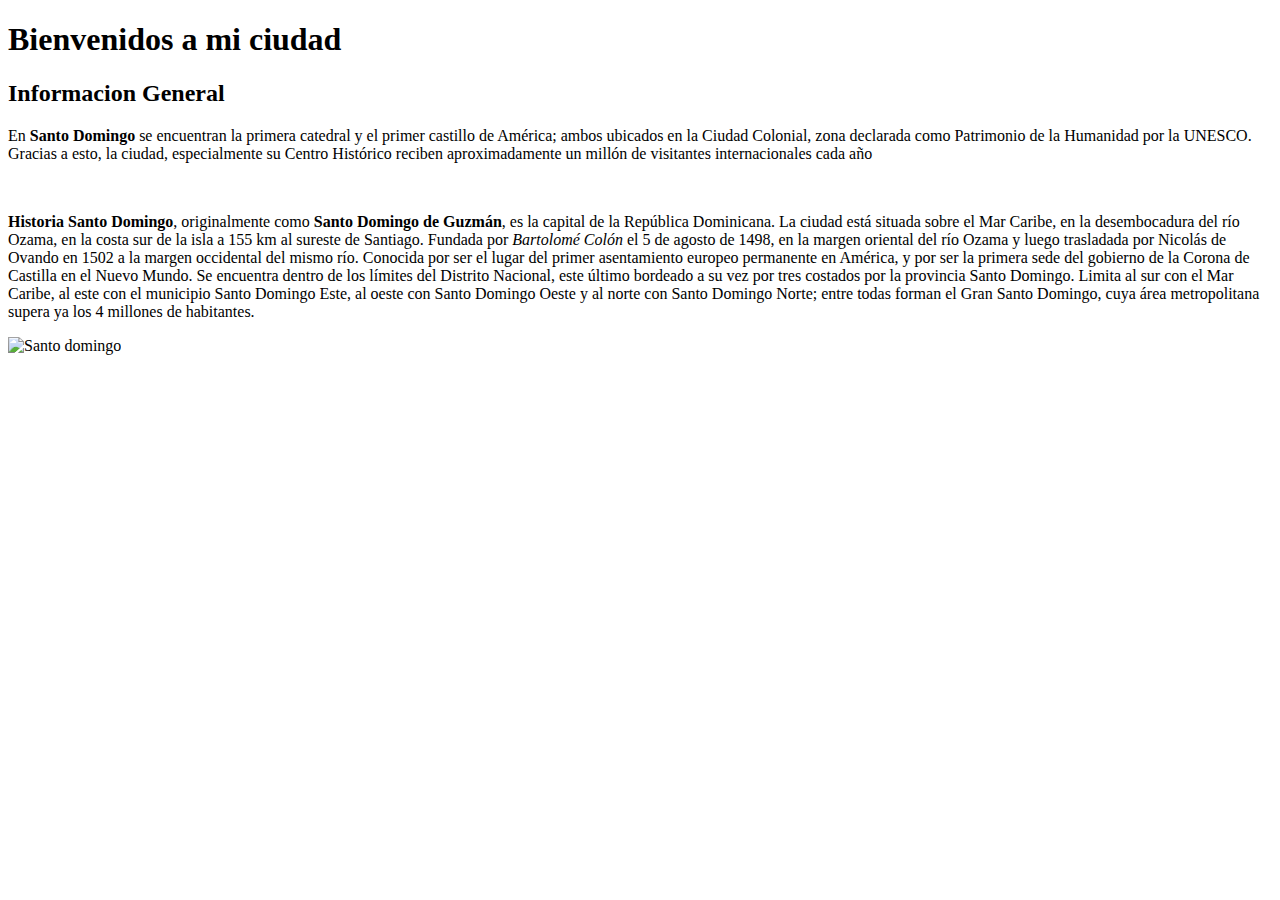
==== html/index.html @ d8ebcdcb "actualizado" ====
<!DOCTYPE html>
<html lang="en">
  <head>
    <meta charset="UTF-8" />
    <meta name="viewport" content="width=device-width, initial-scale=1.0" />
    <title>Santo Domingo</title>
  </head>
  <body>
    <h1>Bienvenidos a mi ciudad</h1>
    <h2>Informacion General</h2>

    <main>
      <p>
        En <strong>Santo Domingo</strong> se encuentran la primera catedral y el
        primer castillo de América; ambos ubicados en la Ciudad Colonial, zona
        declarada como Patrimonio de la Humanidad por la UNESCO. Gracias a esto,
        la ciudad, especialmente su Centro Histórico reciben aproximadamente un
        millón de visitantes internacionales cada año
      </p>
      <br />
      <p>
        <strong>Historia</strong>
        <strong>Santo Domingo</strong>, originalmente como
        <strong>Santo Domingo de Guzmán</strong>, es la capital de la República
        Dominicana. La ciudad está situada sobre el Mar Caribe, en la
        desembocadura del río Ozama, en la costa sur de la isla a 155 km al
        sureste de Santiago. Fundada por <i>Bartolomé Colón</i> el 5 de agosto
        de 1498, en la margen oriental del río Ozama y luego trasladada por
        Nicolás de Ovando en 1502 a la margen occidental del mismo río. Conocida
        por ser el lugar del primer asentamiento europeo permanente en América,
        y por ser la primera sede del gobierno de la Corona de Castilla en el
        Nuevo Mundo. Se encuentra dentro de los límites del Distrito Nacional,
        este último bordeado a su vez por tres costados por la provincia Santo
        Domingo. Limita al sur con el Mar Caribe, al este con el municipio Santo
        Domingo Este, al oeste con Santo Domingo Oeste y al norte con Santo
        Domingo Norte; entre todas forman el Gran Santo Domingo, cuya área
        metropolitana supera ya los 4 millones de habitantes.
      </p>
      
    </main>
    <img
        src="https://www.visitcentroamerica.com/wp-content/uploads/2021/06/av-winston-churchill-santo-domingo-centroamerica.jpg"
      alt="Santo domingo" title="Imagen de santo domingo"/>
  </body>
</html>
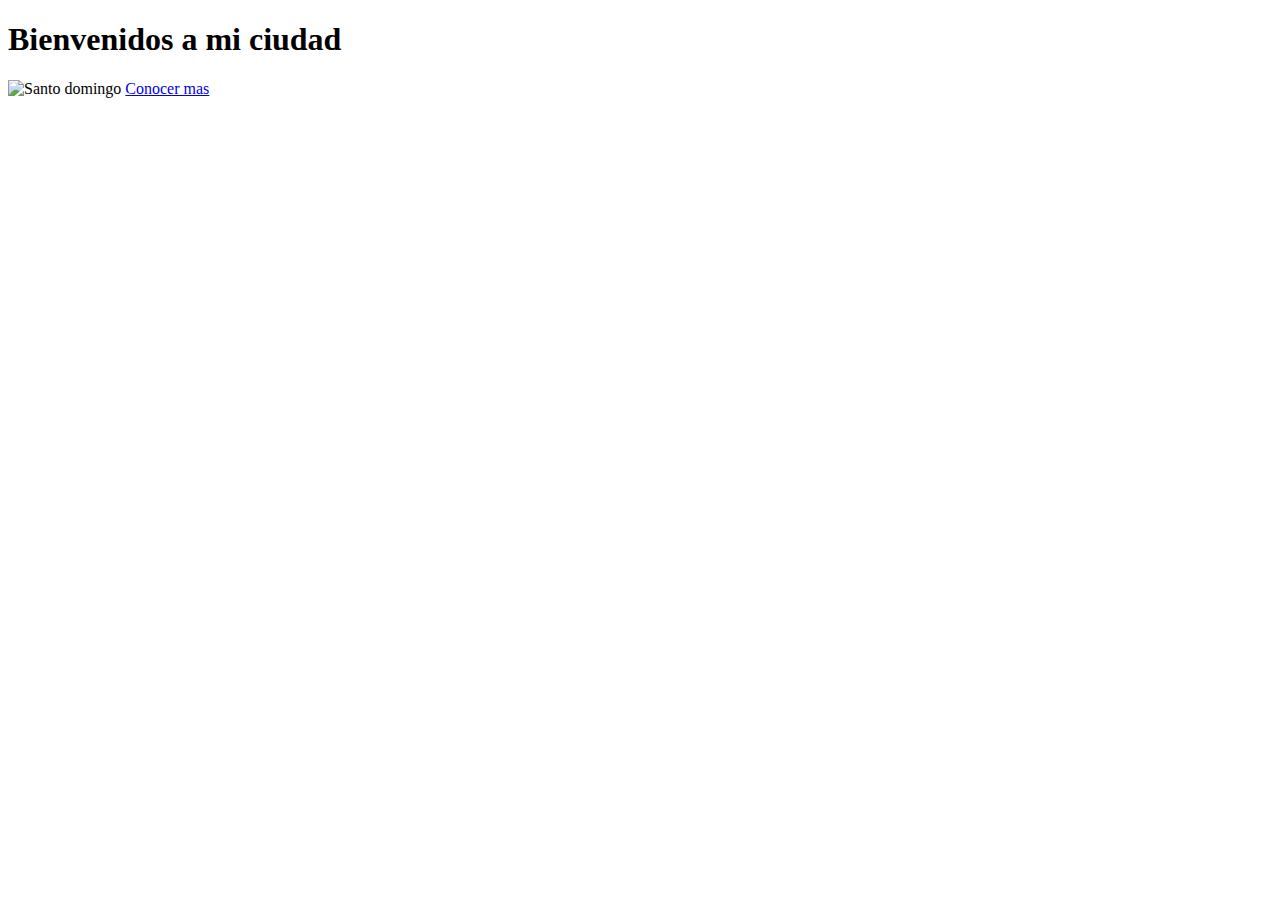
==== commit 87df3f8a: "jueves" ====
--- a/html/index.html
+++ b/html/index.html
@@ -7,39 +7,10 @@
   </head>
   <body>
     <h1>Bienvenidos a mi ciudad</h1>
-    <h2>Informacion General</h2>
-
-    <main>
-      <p>
-        En <strong>Santo Domingo</strong> se encuentran la primera catedral y el
-        primer castillo de América; ambos ubicados en la Ciudad Colonial, zona
-        declarada como Patrimonio de la Humanidad por la UNESCO. Gracias a esto,
-        la ciudad, especialmente su Centro Histórico reciben aproximadamente un
-        millón de visitantes internacionales cada año
-      </p>
-      <br />
-      <p>
-        <strong>Historia</strong>
-        <strong>Santo Domingo</strong>, originalmente como
-        <strong>Santo Domingo de Guzmán</strong>, es la capital de la República
-        Dominicana. La ciudad está situada sobre el Mar Caribe, en la
-        desembocadura del río Ozama, en la costa sur de la isla a 155 km al
-        sureste de Santiago. Fundada por <i>Bartolomé Colón</i> el 5 de agosto
-        de 1498, en la margen oriental del río Ozama y luego trasladada por
-        Nicolás de Ovando en 1502 a la margen occidental del mismo río. Conocida
-        por ser el lugar del primer asentamiento europeo permanente en América,
-        y por ser la primera sede del gobierno de la Corona de Castilla en el
-        Nuevo Mundo. Se encuentra dentro de los límites del Distrito Nacional,
-        este último bordeado a su vez por tres costados por la provincia Santo
-        Domingo. Limita al sur con el Mar Caribe, al este con el municipio Santo
-        Domingo Este, al oeste con Santo Domingo Oeste y al norte con Santo
-        Domingo Norte; entre todas forman el Gran Santo Domingo, cuya área
-        metropolitana supera ya los 4 millones de habitantes.
-      </p>
-      
-    </main>
+    
     <img
         src="https://www.visitcentroamerica.com/wp-content/uploads/2021/06/av-winston-churchill-santo-domingo-centroamerica.jpg"
       alt="Santo domingo" title="Imagen de santo domingo"/>
+      <a href="/cursohenry/html/about.html">Conocer mas</a>
   </body>
 </html>
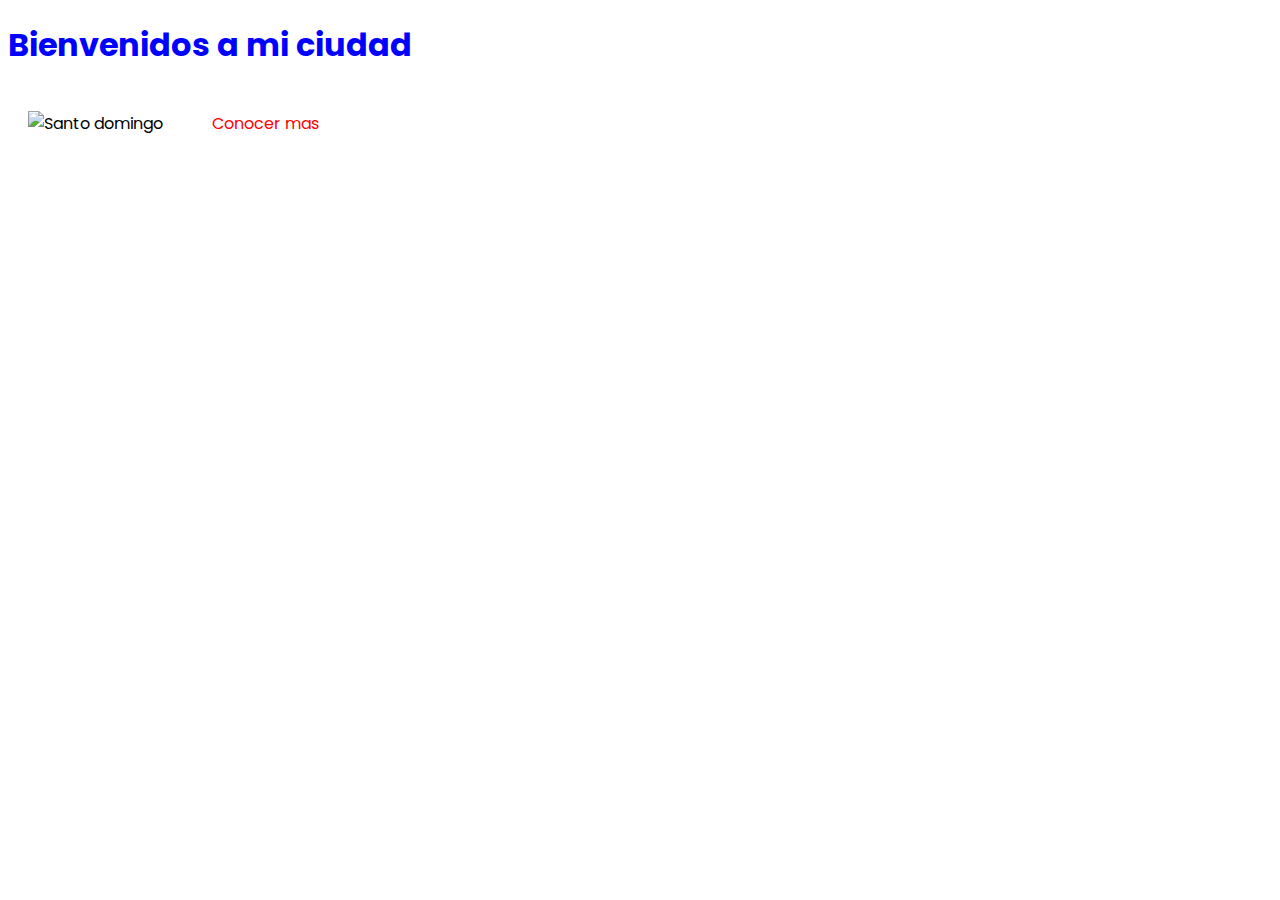
==== commit 58205a26: "terminado" ====
--- a/html/index.html
+++ b/html/index.html
@@ -3,6 +3,7 @@
   <head>
     <meta charset="UTF-8" />
     <meta name="viewport" content="width=device-width, initial-scale=1.0" />
+    <link rel="stylesheet" href="../css/index.css">
     <title>Santo Domingo</title>
   </head>
   <body>
--- a/css/index.css
+++ b/css/index.css
@@ -0,0 +1,71 @@
+@import url('https://fonts.googleapis.com/css2?family=Poppins:wght@200;500;600&display=swap');
+
+* {
+    font-family: poppins;
+}
+
+h1 {
+    color: blue;
+}
+
+table {
+
+    font-size: 16px;
+    height: 100%;
+    width: 100%;
+    margin: 0;
+    padding: 0;
+    background-color: rgb(202, 199, 199);
+}
+
+nav {
+    height: 40px;
+    width: 100%;
+    margin: 0;
+    padding: 0;
+    background-color: aliceblue;
+    text-align: center;
+    border: 2px;
+    list-style-type: none;
+
+}
+
+ul {
+    display: flex;
+    align-items: center;
+    border: 1px solid #ccc;
+    height: auto;
+    width: 100%;
+    margin: 20px 0;
+    padding: 0;
+    list-style-type: none;
+
+}
+
+ul li {
+    height: auto;
+    width: 100%;
+    margin: 0;
+    padding: 10px 20px;
+}
+
+a {
+    color: red;
+    text-decoration: none;
+    margin: 0 10px;
+    padding: 10px 15px;
+    transition: 0.3s ease-in-out;
+
+}
+
+img {
+    height: auto;
+    width: 100%;
+    margin: 20px;
+    padding: 0;
+    
+}
+
+.div1 {
+    padding-top: 13px;
+}
